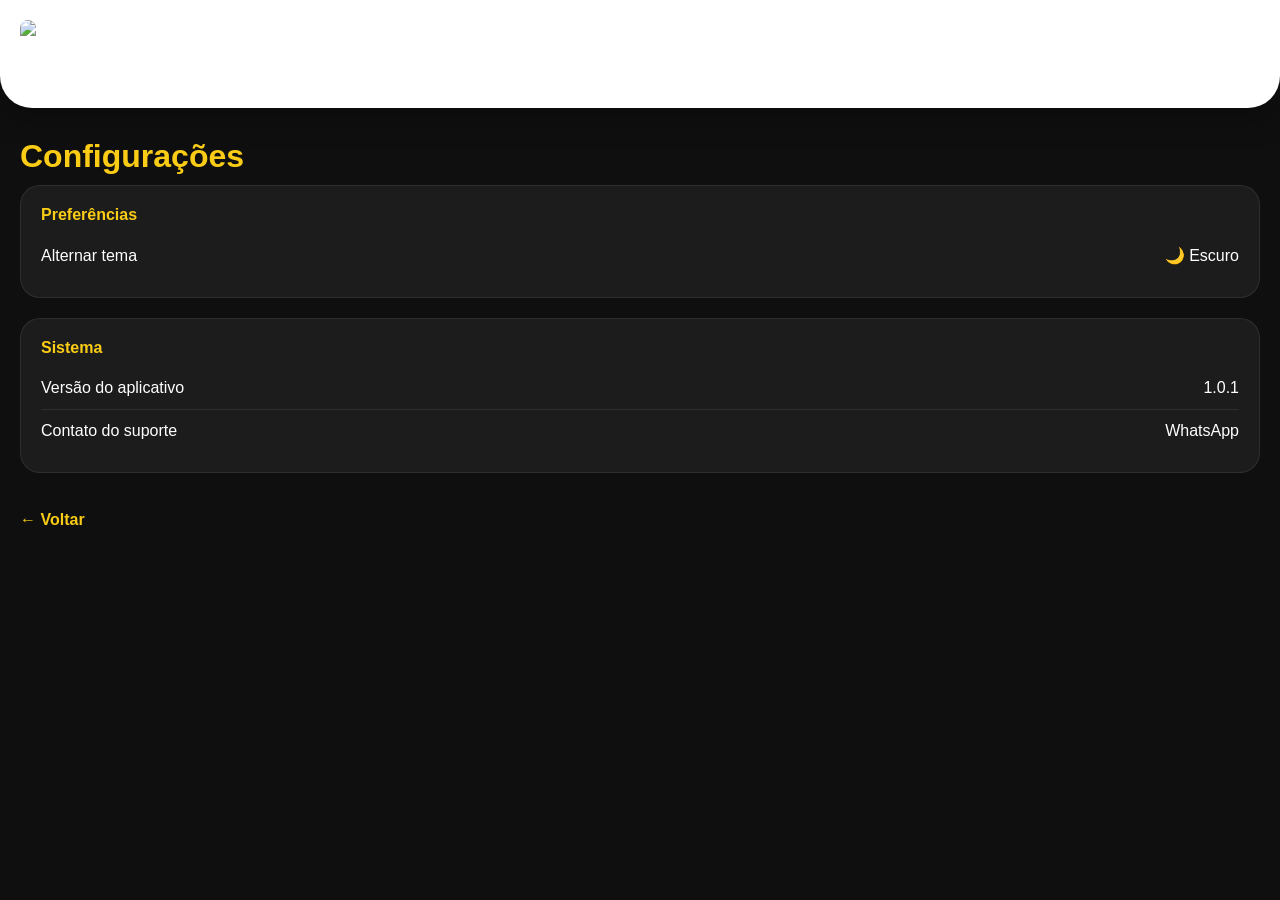
==== configuracoes.html @ 971d5b42 "Update and rename motorista-em-viagem.html to configuracoes.html" ====
<!DOCTYPE html>
<html lang="pt-BR">
<head>
<meta charset="UTF-8">
<meta name="viewport" content="width=device-width, initial-scale=1.0">
<title>Configurações - RF Driver</title>

<style>

body{
margin:0;
font-family:-apple-system,BlinkMacSystemFont,"Segoe UI",Roboto,sans-serif;
background:#0f0f0f;
color:#fff;
transition:0.3s;
}

/* TEMA CLARO */

body[data-theme="light"]{
background:#f3f3f3;
color:#000;
}

body[data-theme="light"] .card{
background:#ffffff;
border:1px solid rgba(0,0,0,.08);
}

body[data-theme="light"] .option{
border-bottom:1px solid rgba(0,0,0,.08);
}

/* HEADER */

.top-white{
background:#ffffff;
padding:20px 20px 28px 20px;
display:flex;
align-items:center;
border-bottom-left-radius:32px;
border-bottom-right-radius:32px;
box-shadow:0 10px 30px rgba(0,0,0,.25);
}

.logo-img{
height:60px;
border-radius:16px;
}

/* TITULO */

h1{
color:#facc15;
margin:30px 20px 10px;
}

/* CONTAINER */

.container{
padding:0 20px 40px;
}

/* CARD */

.card{
background:#1c1c1c;
border-radius:20px;
padding:20px;
margin-bottom:20px;
border:1px solid rgba(255,255,255,.08);
}

/* TITULO CARD */

.card-title{
font-weight:700;
margin-bottom:10px;
color:#facc15;
}

/* OPÇÕES */

.option{
padding:12px 0;
border-bottom:1px solid rgba(255,255,255,.08);
display:flex;
justify-content:space-between;
align-items:center;
cursor:pointer;
}

.option:last-child{
border-bottom:none;
}

.option:hover{
opacity:.8;
}

/* BADGE */

.badge{
font-size:12px;
background:#facc15;
color:#000;
padding:3px 8px;
border-radius:20px;
}

/* LINK */

a{
color:#facc15;
text-decoration:none;
font-weight:600;
}

</style>
</head>
<body>

<div class="top-white">
<img src="icons/icon-192.png" class="logo-img">
</div>

<h1>Configurações</h1>

<div class="container">

<div class="card">
<div class="card-title">Preferências</div>

<div class="option" onclick="alternarTema()">
Alternar tema
<span id="temaAtual"></span>
</div>

</div>

<div class="card">
<div class="card-title">Sistema</div>

<div class="option">
Versão do aplicativo
<span>1.0.1</span>
</div>

<div class="option" onclick="abrirSuporte()">
Contato do suporte
<span>WhatsApp</span>
</div>

</div>

<br>
<a href="index.html">← Voltar</a>

</div>
  
<script>

/* CARREGAR TEMA SALVO */

(function(){

const temaSalvo = localStorage.getItem("rf_theme") || "dark";

document.body.setAttribute("data-theme", temaSalvo);

atualizarLabel();

})();

/* ALTERNAR TEMA */

function alternarTema(){

const atual = document.body.getAttribute("data-theme");

const novo = atual === "dark" ? "light" : "dark";

document.body.setAttribute("data-theme", novo);

localStorage.setItem("rf_theme", novo);

atualizarLabel();

}

/* LABEL DO TEMA */

function atualizarLabel(){

const atual = document.body.getAttribute("data-theme");

document.getElementById("temaAtual").innerText =
atual === "dark" ? "🌙 Escuro" : "☀️ Claro";

}

/* SUPORTE WHATSAPP */

function abrirSuporte(){

const mensagem = encodeURIComponent("Olá, preciso de suporte no aplicativo RF.");

window.open(`https://wa.me/5581989823239?text=${mensagem}`, "_blank");

}

</script>

</body>
</html>
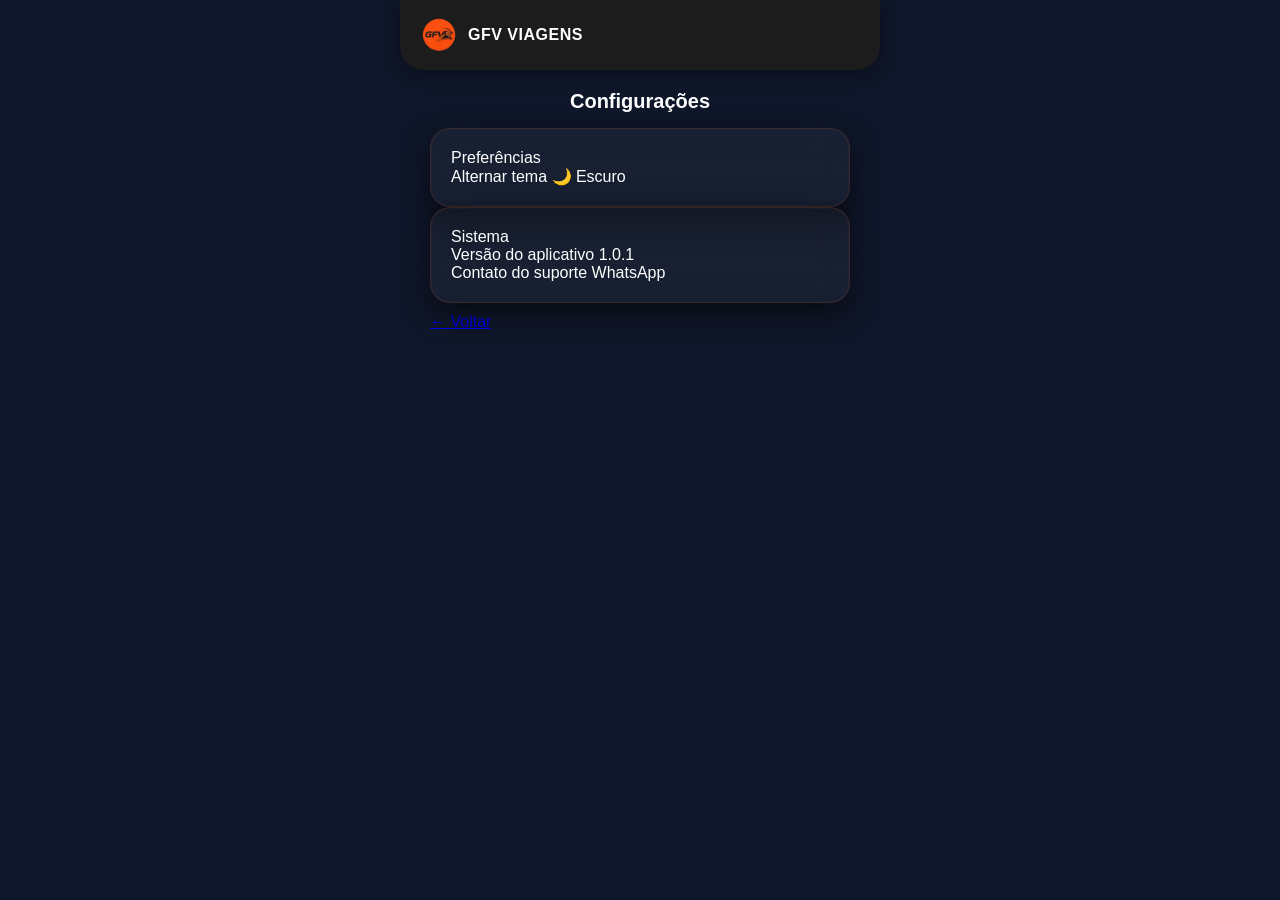
==== commit ff6c9154: "Update configuracoes.html" ====
--- a/configuracoes.html
+++ b/configuracoes.html
@@ -3,210 +3,101 @@
 <head>
 <meta charset="UTF-8">
 <meta name="viewport" content="width=device-width, initial-scale=1.0">
-<title>Configurações - RF Driver</title>
+<title>Configurações - GFV Viagens</title>
 
-<style>
+<!-- CSS PADRÃO -->
+<link rel="stylesheet" href="theme.css/theme.css">
+<link rel="stylesheet" href="theme.css/layout.css">
+<link rel="stylesheet" href="theme.css/components.css">
 
-body{
-margin:0;
-font-family:-apple-system,BlinkMacSystemFont,"Segoe UI",Roboto,sans-serif;
-background:#0f0f0f;
-color:#fff;
-transition:0.3s;
-}
+</head>
+<body data-theme="dark">
 
-/* TEMA CLARO */
-
-body[data-theme="light"]{
-background:#f3f3f3;
-color:#000;
-}
-
-body[data-theme="light"] .card{
-background:#ffffff;
-border:1px solid rgba(0,0,0,.08);
-}
-
-body[data-theme="light"] .option{
-border-bottom:1px solid rgba(0,0,0,.08);
-}
-
-/* HEADER */
-
-.top-white{
-background:#ffffff;
-padding:20px 20px 28px 20px;
-display:flex;
-align-items:center;
-border-bottom-left-radius:32px;
-border-bottom-right-radius:32px;
-box-shadow:0 10px 30px rgba(0,0,0,.25);
-}
-
-.logo-img{
-height:60px;
-border-radius:16px;
-}
-
-/* TITULO */
-
-h1{
-color:#facc15;
-margin:30px 20px 10px;
-}
-
-/* CONTAINER */
-
-.container{
-padding:0 20px 40px;
-}
-
-/* CARD */
-
-.card{
-background:#1c1c1c;
-border-radius:20px;
-padding:20px;
-margin-bottom:20px;
-border:1px solid rgba(255,255,255,.08);
-}
-
-/* TITULO CARD */
-
-.card-title{
-font-weight:700;
-margin-bottom:10px;
-color:#facc15;
-}
-
-/* OPÇÕES */
-
-.option{
-padding:12px 0;
-border-bottom:1px solid rgba(255,255,255,.08);
-display:flex;
-justify-content:space-between;
-align-items:center;
-cursor:pointer;
-}
-
-.option:last-child{
-border-bottom:none;
-}
-
-.option:hover{
-opacity:.8;
-}
-
-/* BADGE */
-
-.badge{
-font-size:12px;
-background:#facc15;
-color:#000;
-padding:3px 8px;
-border-radius:20px;
-}
-
-/* LINK */
-
-a{
-color:#facc15;
-text-decoration:none;
-font-weight:600;
-}
-
-</style>
-</head>
-<body>
-
-<div class="top-white">
-<img src="icons/icon-192.png" class="logo-img">
+<!-- HEADER -->
+<div class="top-bar">
+  <div class="logo-area">
+    <img src="icons/icon-192.png" class="logo-img">
+    <span class="logo-text">GFV VIAGENS</span>
+  </div>
 </div>
 
-<h1>Configurações</h1>
-
+<!-- CONTAINER -->
 <div class="container">
 
-<div class="card">
-<div class="card-title">Preferências</div>
+  <div class="titulo">
+    Configurações
+  </div>
 
-<div class="option" onclick="alternarTema()">
-Alternar tema
-<span id="temaAtual"></span>
-</div>
+  <!-- CARD PREFERÊNCIAS -->
+  <div class="card">
+
+    <div class="card-title">Preferências</div>
+
+    <div class="option" onclick="alternarTema()">
+      <span>Alternar tema</span>
+      <span id="temaAtual"></span>
+    </div>
+
+  </div>
+
+  <!-- CARD SISTEMA -->
+  <div class="card">
+
+    <div class="card-title">Sistema</div>
+
+    <div class="option">
+      <span>Versão do aplicativo</span>
+      <span>1.0.1</span>
+    </div>
+
+    <div class="option" onclick="abrirSuporte()">
+      <span>Contato do suporte</span>
+      <span>WhatsApp</span>
+    </div>
+
+  </div>
+
+  <!-- VOLTAR -->
+  <div style="margin-top:10px;">
+    <a href="index.html" class="link-voltar">← Voltar</a>
+  </div>
 
 </div>
 
-<div class="card">
-<div class="card-title">Sistema</div>
-
-<div class="option">
-Versão do aplicativo
-<span>1.0.1</span>
-</div>
-
-<div class="option" onclick="abrirSuporte()">
-Contato do suporte
-<span>WhatsApp</span>
-</div>
-
-</div>
-
-<br>
-<a href="index.html">← Voltar</a>
-
-</div>
-  
 <script>
 
-/* CARREGAR TEMA SALVO */
-
+/* =========================
+   TEMA (PADRÃO GLOBAL)
+========================= */
 (function(){
-
-const temaSalvo = localStorage.getItem("rf_theme") || "dark";
-
-document.body.setAttribute("data-theme", temaSalvo);
-
-atualizarLabel();
-
+  const tema = localStorage.getItem("gfv_theme") || "dark";
+  document.body.setAttribute("data-theme", tema);
+  atualizarLabel();
 })();
 
-/* ALTERNAR TEMA */
+function alternarTema(){
+  const atual = document.body.getAttribute("data-theme");
+  const novo = atual === "dark" ? "light" : "dark";
 
-function alternarTema(){
+  document.body.setAttribute("data-theme", novo);
+  localStorage.setItem("gfv_theme", novo);
 
-const atual = document.body.getAttribute("data-theme");
-
-const novo = atual === "dark" ? "light" : "dark";
-
-document.body.setAttribute("data-theme", novo);
-
-localStorage.setItem("rf_theme", novo);
-
-atualizarLabel();
-
+  atualizarLabel();
 }
 
-/* LABEL DO TEMA */
+function atualizarLabel(){
+  const atual = document.body.getAttribute("data-theme");
 
-function atualizarLabel(){
-
-const atual = document.body.getAttribute("data-theme");
-
-document.getElementById("temaAtual").innerText =
-atual === "dark" ? "🌙 Escuro" : "☀️ Claro";
-
+  document.getElementById("temaAtual").innerText =
+    atual === "dark" ? "🌙 Escuro" : "☀️ Claro";
 }
 
-/* SUPORTE WHATSAPP */
-
+/* =========================
+   SUPORTE
+========================= */
 function abrirSuporte(){
-
-const mensagem = encodeURIComponent("Olá, preciso de suporte no aplicativo RF.");
-
-window.open(`https://wa.me/5581989823239?text=${mensagem}`, "_blank");
-
+  const mensagem = encodeURIComponent("Olá, preciso de suporte no aplicativo GFV.");
+  window.open(`https://wa.me/5581989823239?text=${mensagem}`, "_blank");
 }
 
 </script>
--- a/theme.css/theme.css
+++ b/theme.css/theme.css
@@ -0,0 +1,146 @@
+body{
+background:radial-gradient(circle at top,#1f1f1f 0%,#0a0a0a 55%,#000 100%);
+color:#fff;
+height:100vh;
+overflow:hidden;
+}
+
+/* TEMA CLARO */
+
+body[data-theme="light"]{
+background:#f3f3f3;
+color:#000;
+}
+
+body[data-theme="light"] .card{
+background:#ffffff;
+}
+
+body[data-theme="light"] .menu{
+background:#ffffff;
+color:#000;
+}
+
+body[data-theme="light"] .menu-item{
+border-bottom:1px solid rgba(0,0,0,.08);
+}
+
+body[data-theme="light"] .modal{
+background:rgba(0,0,0,.35);
+}
+
+body[data-theme="light"] .modal-content{
+background:#ffffff;
+color:#000;
+border:1px solid rgba(0,0,0,.1);
+}
+
+body[data-theme="light"] .modal-content input{
+background:#f2f2f2;
+color:#000;
+border:1px solid rgba(0,0,0,.1);
+}
+
+body[data-theme="light"] .lista div:hover{
+background:#f2f2f2;
+}
+
+body[data-theme="light"] .rf-modal{
+background:rgba(0,0,0,.35);
+}
+
+body[data-theme="light"] .rf-modal-content{
+background:#ffffff;
+color:#000;
+}
+
+body[data-theme="light"] .rf-option{
+border-bottom:1px solid rgba(0,0,0,.08);
+}
+
+body[data-theme="light"] .rf-option:hover{
+background:#f2f2f2;
+}
+
+/* TEMA CLARO */
+
+body[data-theme="light"]{
+background:#f3f4f6;
+color:#111;
+}
+
+/* CARDS */
+
+body[data-theme="light"] .card{
+background:#ffffff;
+border:1px solid rgba(0,0,0,0.08);
+box-shadow:0 10px 25px rgba(0,0,0,.08);
+}
+
+/* INPUTS */
+
+body[data-theme="light"] textarea,
+body[data-theme="light"] .select{
+background:#f9fafb;
+color:#111;
+border:1px solid rgba(0,0,0,0.1);
+}
+
+/* PLACEHOLDER */
+
+body[data-theme="light"] textarea::placeholder{
+color:#666;
+}
+
+/* FOOTER */
+
+body[data-theme="light"] .footer{
+background:#ffffff;
+border-top:1px solid rgba(0,0,0,0.1);
+}
+
+/* VALOR */
+
+body[data-theme="light"] .valor{
+color:#f59e0b;
+}
+
+/* BOTÃO */
+
+body[data-theme="light"] .cta-area button{
+background:linear-gradient(135deg,#facc15,#f59e0b);
+color:#111;
+}
+
+/* HEADER */
+
+body[data-theme="light"] .top-white{
+background:#ffffff;
+box-shadow:0 10px 30px rgba(0,0,0,.08);
+}
+
+/* MENU */
+
+body[data-theme="light"] .menu{
+background:#ffffff;
+color:#111;
+}
+
+body[data-theme="light"] .menu-item:hover{
+background:#f3f4f6;
+}
+
+.select{
+appearance:none;
+background-image:url("data:image/svg+xml;utf8,<svg fill='%23999' height='20' viewBox='0 0 24 24' width='20' xmlns='http://www.w3.org/2000/svg'><path d='M7 10l5 5 5-5z'/></svg>");
+background-repeat:no-repeat;
+background-position:right 10px center;
+}
+
+.card{
+transition:all .25s ease;
+}
+
+.card:hover{
+transform:translateY(-2px);
+}
--- a/theme.css/layout.css
+++ b/theme.css/layout.css
@@ -0,0 +1,287 @@
+/* =========================
+   RESET GLOBAL
+========================= */
+* {
+  margin: 0;
+  padding: 0;
+  box-sizing: border-box;
+
+  font-family: -apple-system, BlinkMacSystemFont, "Segoe UI", Roboto, sans-serif;
+}
+
+/* =========================
+   BODY
+========================= */
+body {
+  min-height: 100vh;
+
+  display: flex;
+  flex-direction: column;
+  align-items: center;
+
+  background: var(--background);
+  color: var(--text);
+}
+
+/* =========================
+   HEADER (TOPO)
+========================= */
+.top-bar {
+  width: 100%;
+  max-width: 480px;
+
+  padding: 16px 20px;
+
+  display: flex;
+  justify-content: space-between;
+  align-items: center;
+
+  background: #1c1c1c;
+
+  border-bottom-left-radius: 24px;
+  border-bottom-right-radius: 24px;
+
+  box-shadow: 0 4px 20px rgba(0,0,0,0.4);
+}
+
+.logo-area {
+  display: flex;
+  align-items: center;
+  gap: 10px;
+}
+
+.logo-img {
+  width: 38px;
+  height: 38px;
+  border-radius: 10px;
+}
+
+.logo-text {
+  font-weight: 800;
+  font-size: 16px;
+  letter-spacing: 0.5px;
+}
+
+.menu-btn {
+  font-size: 22px;
+  cursor: pointer;
+  transition: 0.2s;
+}
+
+.menu-btn:active {
+  transform: scale(0.9);
+}
+
+/* =========================
+   MENU LATERAL
+========================= */
+.menu-overlay {
+  position: fixed;
+  inset: 0;
+  background: rgba(0,0,0,0.6);
+
+  display: none;
+  z-index: 99;
+}
+
+.menu {
+  position: fixed;
+  top: 0;
+  left: -260px;
+
+  width: 260px;
+  height: 100%;
+
+  background: #1a1a1a;
+  color: #fff;
+
+  transition: 0.3s;
+  z-index: 100;
+
+  padding: 20px;
+}
+
+.menu.ativo {
+  left: 0;
+}
+
+.menu h3 {
+  margin-bottom: 20px;
+}
+
+.menu-item {
+  padding: 12px;
+  border-radius: 10px;
+  cursor: pointer;
+  margin-bottom: 10px;
+
+  transition: 0.2s;
+}
+
+.menu-item:hover {
+  background: rgba(255,255,255,0.05);
+}
+
+/* =========================
+   SLIDER
+========================= */
+.slider {
+  width: 90%;
+  max-width: 420px;
+
+  overflow: hidden;
+  margin-top: 20px;
+}
+
+.slides {
+  display: flex;
+  width: 300%;
+
+  transition: transform 0.4s ease;
+}
+
+.slide {
+  width: 100%;
+  flex: 0 0 100%;
+}
+
+.slide-box {
+  background: linear-gradient(135deg, #1e293b, #0f172a);
+
+  border-radius: 16px;
+  padding: 20px;
+
+  text-align: center;
+
+  border: 1px solid rgba(255,255,255,0.05);
+}
+
+.slide-box h2 {
+  font-size: 20px;
+  margin-bottom: 5px;
+}
+
+.slide-box p {
+  font-size: 14px;
+  color: var(--text-secondary);
+}
+
+/* BOTÃO DO SLIDE */
+.slide-btn {
+  margin-top: 10px;
+
+  background: var(--accent);
+  color: #000;
+
+  border-radius: 10px;
+  padding: 10px 16px;
+
+  font-weight: bold;
+}
+
+/* INDICADORES */
+.indicadores {
+  display: flex;
+  justify-content: center;
+  gap: 6px;
+
+  margin-top: 10px;
+}
+
+.dotSlide {
+  width: 8px;
+  height: 8px;
+
+  border-radius: 50%;
+  background: rgba(255,255,255,0.2);
+}
+
+.dotSlide.ativo {
+  background: var(--primary);
+}
+
+/* =========================
+   CONTAINER PRINCIPAL
+========================= */
+.container {
+  width: 90%;
+  max-width: 420px;
+
+  margin-top: 20px;
+}
+
+/* =========================
+   TÍTULO
+========================= */
+.titulo {
+  text-align: center;
+
+  font-size: 20px;
+  font-weight: 800;
+
+  margin-bottom: 15px;
+}
+
+.titulo span {
+  color: var(--primary);
+}
+
+/* =========================
+   BOTÃO INFERIOR
+========================= */
+.bottom {
+  width: 90%;
+  max-width: 420px;
+
+  margin: 20px auto;
+}
+
+/* =========================
+   LOADING
+========================= */
+.loading {
+  position: fixed;
+  inset: 0;
+
+  background: #000;
+
+  display: none;
+  flex-direction: column;
+  align-items: center;
+  justify-content: center;
+
+  z-index: 999;
+
+  color: #fff;
+}
+
+.loader {
+  width: 40px;
+  height: 40px;
+
+  border: 4px solid rgba(255,255,255,0.1);
+  border-top: 4px solid var(--primary);
+
+  border-radius: 50%;
+
+  animation: spin 1s linear infinite;
+
+  margin-bottom: 10px;
+}
+
+@keyframes spin {
+  to { transform: rotate(360deg); }
+}
+
+/* =========================
+   RESPONSIVO
+========================= */
+@media (max-width: 400px) {
+  .slide-box h2 {
+    font-size: 18px;
+  }
+
+  .titulo {
+    font-size: 18px;
+  }
+}
--- a/theme.css/components.css
+++ b/theme.css/components.css
@@ -0,0 +1,263 @@
+/* =========================
+   VARIÁVEIS (PADRÃO GFV)
+========================= */
+:root {
+  --primary: #ff5a1f;
+  --primary-dark: #cc4718;
+
+  --background: #0f172a;
+  --card: rgba(255,255,255,0.04);
+
+  --text: #ffffff;
+  --text-secondary: #94a3b8;
+
+  --border: rgba(255,255,255,0.08);
+
+  --accent: #facc15;
+  --accent-dark: #f59e0b;
+
+  --success: #22c55e;
+  --danger: #ef4444;
+  --warning: #facc15;
+}
+
+/* =========================
+   CARD
+========================= */
+.card {
+  background: var(--card);
+  backdrop-filter: blur(16px);
+  border-radius: 20px;
+  padding: 20px;
+
+  border: 1px solid rgba(255, 90, 31, 0.15);
+
+  box-shadow:
+    0 10px 30px rgba(0,0,0,0.6),
+    inset 0 0 0 1px rgba(255,255,255,0.02);
+}
+
+/* =========================
+   CAMPOS
+========================= */
+.campo {
+  display: flex;
+  justify-content: space-between;
+  align-items: center;
+
+  padding: 14px 0;
+
+  border-bottom: 1px solid var(--border);
+
+  transition: all 0.2s ease;
+}
+
+.campo:last-child {
+  border-bottom: none;
+}
+
+.campo:active {
+  transform: scale(0.98);
+  opacity: 0.8;
+}
+
+.campo-left {
+  display: flex;
+  align-items: center;
+  gap: 10px;
+
+  color: var(--text);
+}
+
+/* =========================
+   DOTS (STATUS)
+========================= */
+.dot {
+  width: 10px;
+  height: 10px;
+  border-radius: 50%;
+}
+
+.origem { background: var(--success); }
+.destino { background: var(--danger); }
+.parada { background: var(--warning); }
+
+/* =========================
+   BOTÃO +
+========================= */
+.plus {
+  font-size: 20px;
+  color: var(--accent);
+  font-weight: bold;
+}
+
+/* =========================
+   SELECT CUSTOM
+========================= */
+.rf-select {
+  background: #111;
+  border-radius: 10px;
+  padding: 8px 12px;
+
+  border: 1px solid rgba(255,255,255,0.1);
+
+  color: var(--text);
+
+  transition: 0.2s;
+}
+
+.rf-select:active {
+  transform: scale(0.95);
+}
+
+/* =========================
+   BOTÕES PRINCIPAIS
+========================= */
+button {
+  width: 100%;
+  padding: 16px;
+
+  border: none;
+  border-radius: 30px;
+
+  background: linear-gradient(135deg, var(--accent), var(--accent-dark));
+
+  font-weight: 800;
+  font-size: 15px;
+
+  color: #000;
+
+  transition: all 0.2s ease;
+
+  box-shadow: 0 5px 15px rgba(0,0,0,0.4);
+}
+
+button:disabled {
+  opacity: 0.5;
+  cursor: not-allowed;
+}
+
+button:active {
+  transform: scale(0.97);
+}
+
+/* =========================
+   MODAL LISTA
+========================= */
+.modal {
+  position: fixed;
+  inset: 0;
+
+  background: rgba(0,0,0,0.85);
+
+  display: none;
+  align-items: center;
+  justify-content: center;
+
+  z-index: 200;
+}
+
+.modal-content {
+  background: #1c1c1c;
+
+  border-radius: 18px;
+  padding: 20px;
+
+  width: 90%;
+  max-width: 420px;
+
+  border: 1px solid rgba(255,255,255,0.05);
+}
+
+/* INPUT BUSCA */
+.modal-content input {
+  width: 100%;
+  padding: 12px;
+
+  border-radius: 10px;
+  border: none;
+
+  margin-bottom: 10px;
+
+  background: #111;
+  color: var(--text);
+}
+
+/* =========================
+   LISTA
+========================= */
+.lista {
+  max-height: 300px;
+  overflow: auto;
+}
+
+.lista div {
+  padding: 12px;
+  border-radius: 10px;
+  cursor: pointer;
+
+  transition: 0.2s;
+}
+
+.lista div:hover {
+  background: rgba(255,255,255,0.05);
+}
+
+/* =========================
+   MODAL VEÍCULO
+========================= */
+.rf-modal {
+  position: fixed;
+  inset: 0;
+
+  background: rgba(0,0,0,0.7);
+
+  display: none;
+  align-items: center;
+  justify-content: center;
+
+  z-index: 300;
+}
+
+.rf-modal-content {
+  background: #1c1c1c;
+
+  border-radius: 16px;
+  width: 90%;
+  max-width: 320px;
+
+  padding: 10px;
+
+  border: 1px solid rgba(255,255,255,0.05);
+}
+
+.rf-option {
+  padding: 14px;
+  text-align: center;
+
+  border-bottom: 1px solid var(--border);
+
+  cursor: pointer;
+
+  transition: 0.2s;
+}
+
+.rf-option:last-child {
+  border: none;
+}
+
+.rf-option:hover {
+  background: rgba(255,255,255,0.05);
+}
+
+/* =========================
+   SCROLL CUSTOM
+========================= */
+.lista::-webkit-scrollbar {
+  width: 6px;
+}
+
+.lista::-webkit-scrollbar-thumb {
+  background: var(--primary);
+  border-radius: 10px;
+}
